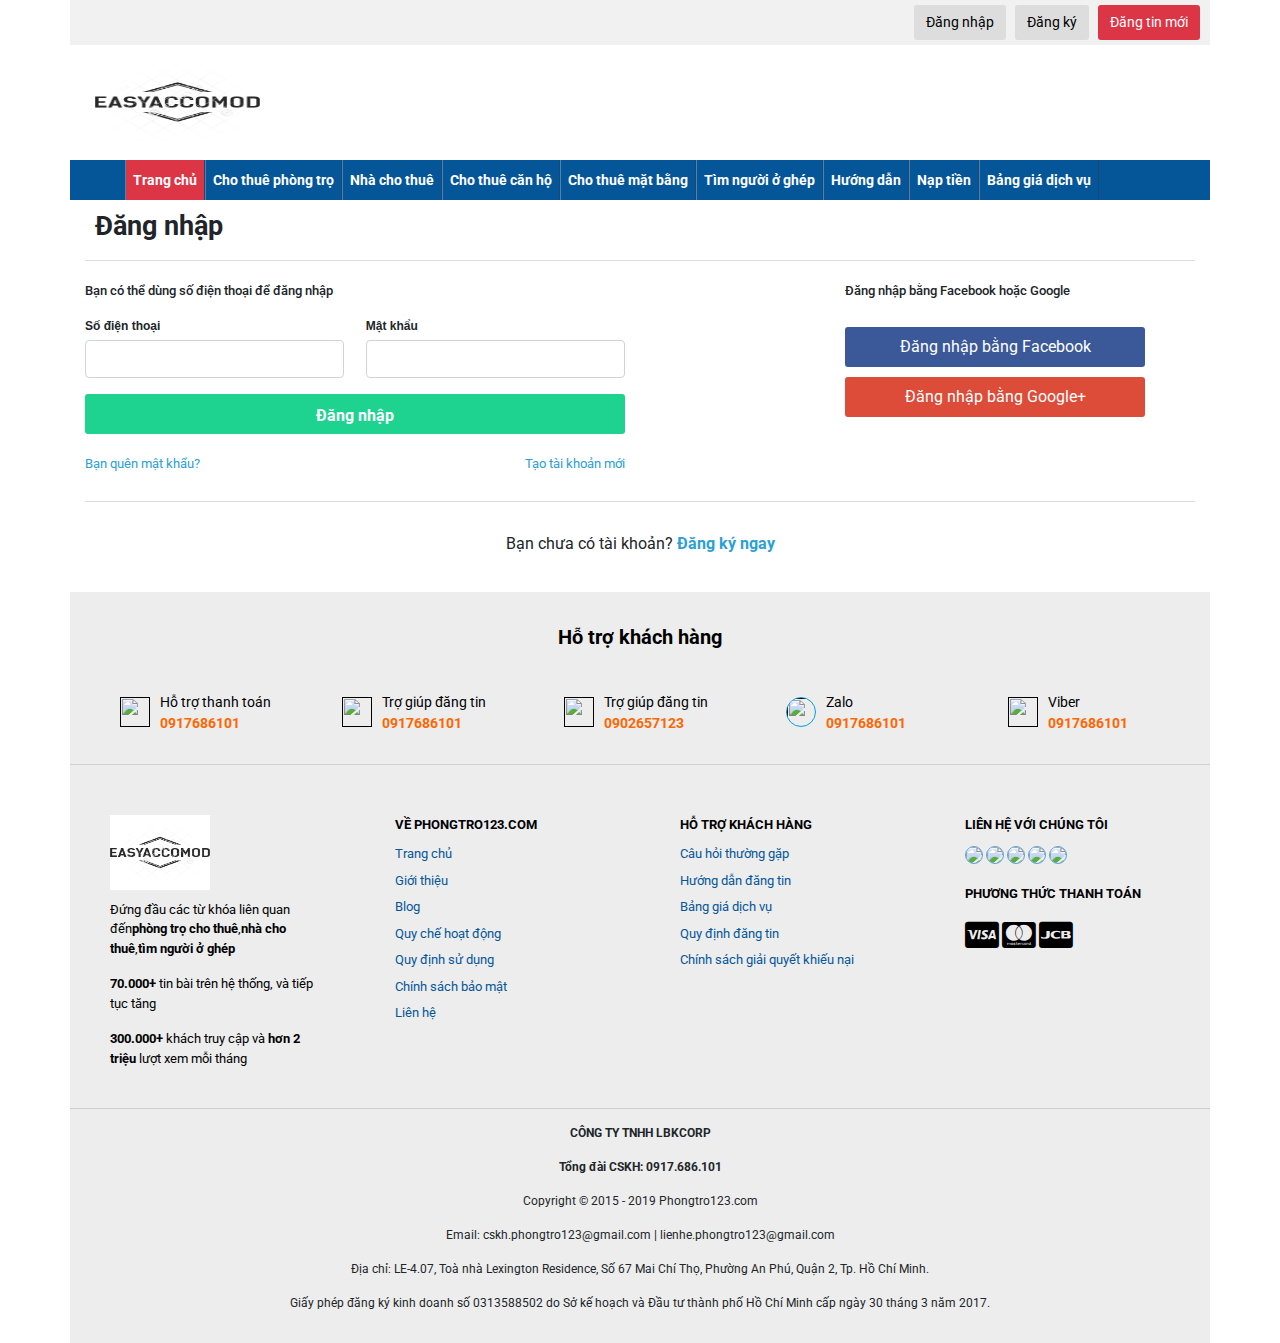
==== login.html @ 8a68a8fa "update-2" ====
<!DOCTYPE html>
<html>
<head>
	<meta charset="UTF-8">
	<meta name="viewport" content="width=device-width, initial-scale=1.0">
    <title>Đăng Nhập</title>
    <link rel="stylesheet" href="https://maxcdn.bootstrapcdn.com/bootstrap/4.0.0/css/bootstrap.min.css">
    <link href="https://fonts.googleapis.com/css2?family=Roboto:ital,wght@0,300;0,400;0,500;0,700;1,300;1,400;1,500&display=swap" rel="stylesheet">
    <link rel="stylesheet" href="fonts/fontawesome/css/all.min.css">
    <link href="https://fonts.googleapis.com/css2?family=Paytone+One&display=swap" rel="stylesheet">
    <link rel="stylesheet" href="css/style.css">
    <link rel="stylesheet" href="css/login.css">
</head>
<body>
	<!-- container -->
	<div class="container">
		<!-- menu -->
		<div class="row">
			<div class="col-md-12 navbarTop">
				<div class="user-header">
					<a rel="" class="link user_login_link" href="login.html">Đăng nhập</a>
    				<a rel="" class="link user_register_link" href="registration.html"> Đăng ký</a>				
    				<a rel="" class="link user_post_link" href=""> Đăng tin mới</a>
    			</div>
			</div>
		</div>
		<div class="row">
			<div class="col-md-3 header">
				<img class="logo" src="img/logo.png">
			</div>
			<div class="col-md-9">
				
			</div>
		</div>
		<div class="row">
			<div class="col-md-12 navbar">
				<div class="container clearfix">
					<ul id="menu-main-menu" class="container-menu">
						<li class="navbar_item clearfix menu-home current-menu-item">
							<a href="index.html">
								<span>Trang chủ</span>
							</a>
						</li>
						<li class="navbar_item clearfix ">
							<a href="post.html">
								<span>Cho thuê phòng trọ</span>
							</a>
						</li>
						<li class="navbar_item clearfix ">
							<a href="post_1.html">
								<span>Nhà cho thuê</span>
							</a>
						</li>
						<li class="navbar_item clearfix ">
							<a href="post_2.html">
								<span>Cho thuê căn hộ</span>
							</a>
						</li>
						<li class="navbar_item clearfix ">
							<a href="post_3.html">
								<span>Cho thuê mặt bằng</span>
							</a>
						</li>
						<li class="navbar_item clearfix ">
							<a href="post_4.html">
								<span>Tìm người ở ghép</span>
							</a>
						</li>
						<li class="navbar_item clearfix ">
							<a href="">
								<span>Hướng dẫn</span>
							</a>
						</li>
						<li class="navbar_item clearfix ">
							<a href="">
								<span>Nạp tiền</span>
							</a>
						</li>
						<li class="navbar_item clearfix">
							<a href="">
								<span>Bảng giá dịch vụ</span>
							</a>
						</li>
					</ul>
				</div>
			</div>
		</div>
		<!-- end menu -->
		<!--  -->
		<div class="row">
			<div class="col-md-12">
				<div class="page_header">
					<h1 class="page_title">Đăng nhập</h1>
				</div>
			</div>
		</div>
		<div class="row">
			<div class="col-md-6 left">
				<div class="form_wrapper">
					<p class="wrapper">Bạn có thể dùng số điện thoại để đăng nhập</p>
					<form class="form-inner login-form js-login-form clearfix" method="POST">
						<div class="form-group form-group-phone">
							<label for="inputPhoneEmailLogin">Số điện thoại</label>
							<input type="text" class="form-control" id="inputPhoneEmailLogin" required="" placeholder="" name="loginname">
						</div>
						<div class="form-group form-group-password">
							<label for="password">Mật khẩu</label>
							<input type="password" class="form-control" id="password" required="" placeholder="" name="password">
						</div>
						<div class="btn_wrapper">
							<button class="btn btn_submit">Đăng nhập</button>
						</div>
						<div class="form-group clearfix">
							<a class="forgot-password-link" href="">Bạn quên mật khẩu?</a>
							<a class="forgot-password-links" href="">Tạo tài khoản mới</a>
						</div>
					</form>
				</div>
			</div>
			<div class="col-md-2"></div>
			<div class="col-md-4">
				<div class="right">
					<p class="wrapper">Đăng nhập bằng Facebook hoặc Google</p>
					<div class="social-connect-container">
						<div class="full-width sc-buttons">
							<div class="sc-fbs">
								<button class="sc-fb">Đăng nhập bằng Facebook</button>
							</div>
							<div class="sc-gplus">
								<button class="sc-gg">Đăng nhập bằng Google+</button>
							</div>
						</div>
					</div>
				</div>
			</div>
		</div>
		<div class="register_recommend">
			<p>Bạn chưa có tài khoản? <a class="lin" href="">Đăng ký ngay</a>
			</p>
		</div>
		<!-- end -->
		<!-- footer -->
		<div class="row">
			<div class="support_box">
				<div class="container clearfix">
					<div class="header">Hỗ trợ khách hàng</div>
					<div class="content">
						<div class="list_support clearfix">
							<div class="item clearfix">
								<a href="">
									<img src="https://phongtro123.com/images/icon-credit-card.svg" width="30" height="30">
									<div class="name">Hỗ trợ thanh toán</div>
									<div class="value">0917686101</div>
								</a>
							</div>
							<div class="item clearfix">
								<a href="">
									<img src="https://phongtro123.com/images/icon-phone-green.svg" width="30" height="30">
									<div class="name">Trợ giúp đăng tin</div>
									<div class="value">0917686101</div>
								</a>
							</div>
							<div class="item clearfix">
								<a href="">
									<img src="https://phongtro123.com/images/icon-phone-green.svg" width="30" height="30">
									<div class="name">Trợ giúp đăng tin</div>
									<div class="value">0902657123</div>
								</a>
							</div>
							<div class="item clearfix">
								<a href="">
									<img src="https://phongtro123.com/images/icon_zalo.svg" width="30" height="30" style="border: 1px solid #00a1dc;border-radius: 50%;">
									<div class="name">Zalo</div>
									<div class="value">0917686101</div>
								</a>
							</div>
							<div class="item clearfix">
								<a href="">
									<img src="https://phongtro123.com/images/icon_viber.svg" width="30" height="30">
									<div class="name">Viber</div>
									<div class="value">0917686101</div>
								</a>
							</div>
						</div>
					</div>
				</div>
			</div>
		</div>
		<div class="row">
			<div class="col-md-3 footer_row clearfix">
				<div class="footer_col">
					<div class="footer_col_header">
						<img class="logo-1" src="img/logo.png">
					</div>
					<div class="footer_col_body">
						<p class="content-body">Đứng đầu các từ khóa liên quan đến<strong>phòng trọ cho thuê</strong>,<strong>nhà cho thuê</strong>,<strong>tìm người ở ghép</strong></p>
						<p class="content-body"><strong>70.000+</strong> tin bài trên hệ thống, và tiếp tục tăng</p>
						<p class="content-body"><strong>300.000+</strong> khách truy cập và <strong>hơn 2 triệu</strong> lượt xem mỗi tháng</p>
					</div>
				</div>
			</div>
			<div class="col-md-3 footer_row clearfix">
				<div class="footer_col">
					<div class="footer_col_header">Về PHONGTRO123.COM</div>
					<div class="footer_col_body">
						<ul class="footer_menu">
							<li>
								<a href="">Trang chủ</a>
							</li>
							<li>
								<a rel="nofollow" href="">Giới thiệu</a>
							</li>
							<li>
								<a rel="nofollow" href="">Blog</a>
							</li>
							<li>
								<a rel="nofollow" href="">Quy chế hoạt động</a>
							</li>
							<li>
								<a rel="nofollow" href="">Quy định sử dụng</a>
							</li>
							<li>
								<a rel="nofollow" href="">Chính sách bảo mật</a>
							</li>
							<li>
								<a rel="nofollow" href="">Liên hệ</a>
							</li>
						</ul>
					</div>
				</div>
			</div>
			<div class="col-md-3 footer_row clearfix">
				<div class="footer_col">
					<div class="footer_col_header">Hỗ trợ khách hàng</div>
					<div class="footer_col_body">
						<ul class="footer_menu">
							<li>
								<a rel="nofollow" href="">Câu hỏi thường gặp</a>
							</li>
							<li>
								<a rel="nofollow" href="">Hướng dẫn đăng tin</a>
							</li>
							<li>
								<a rel="nofollow" href="">Bảng giá dịch vụ</a>
							</li>
							<li>
								<a rel="nofollow" href="">Quy định đăng tin</a>
							</li>
							<li>
								<a rel="nofollow" href="">Chính sách giải quyết khiếu nại</a>
							</li>
						</ul>
					</div>
				</div>
			</div>
			<div class="col-md-3 footer_row clearfix">
				<div class="footer_col">
					<div class="footer_col_header">Liên hệ với chúng tôi</div>
					<div class="footer_col_body mb30">
						<img class="img-footer" src="https://phongtro123.com/images/icon_facebook.svg" width="30">
						<img class="img-footer" src="https://phongtro123.com/images/icon_youtube.svg" width="30">			
						<img class="img-footer" src="https://phongtro123.com/images/icon_zalo.svg" width="30">
						<img class="img-footer" src="https://phongtro123.com/images/icon_viber.svg" width="30">
						<img class="img-footer" src="https://phongtro123.com/images/icon_twitter.svg" width="30">
					</div>
					<div class="footer_col_header">Phương thức thanh toán</div>
					<div class="footer_col_body">
						<span class="bds_icon icon_visa"><i class="fab fa-cc-visa"></i></span>
						<span class="bds_icon icon_mastercard"><i class="fab fa-cc-mastercard"></i></span>
						<span class="bds_icon icon_jcb"><i class="fab fa-cc-jcb"></i></span>
					</div>
				</div>
			</div>
		</div>
		<div class="row">
			<div class="col-md-12 footer-bottom">
				<div class="w980">
					<p class="company_name">
						<strong>CÔNG TY TNHH LBKCORP</strong>
					</p>
					<p>
						<strong>Tổng đài CSKH: 0917.686.101</strong>
					</p>
					<p>Copyright © 2015 - 2019 Phongtro123.com</p>
					<p>Email: cskh.phongtro123@gmail.com | lienhe.phongtro123@gmail.com</p>
					<p>Địa chỉ: LE-4.07, Toà nhà Lexington Residence, Số 67 Mai Chí Thọ, Phường An Phú, Quận 2, Tp. Hồ Chí Minh.</p>
					<p>Giấy phép đăng ký kinh doanh số 0313588502 do Sở kế hoạch và Đầu tư thành phố Hồ Chí Minh cấp ngày 30 tháng 3 năm 2017.</p>
				</div>
			</div>
		</div>
		<!-- end -->
	</div>
	<!-- end container -->
</body>
</html>
---- css/style.css ----
.col-md-12.navbarTop {
	padding: 5px 0;
    background: #f1f1f1;
}
.user-header {
    float: right;
}
a.link.user_login_link {
    color: #000;
    background-color: #ddd;
    display: inline-block;
    margin-left: 5px;
    padding: 7px 12px;
    border-radius: 3px;
    font-size: 14px;
}
a.link.user_register_link {
	color: #000;
    background-color: #ddd;
    display: inline-block;
    margin-left: 5px;
    padding: 7px 12px;
    border-radius: 3px;
    font-size: 14px;
}
a.link.user_post_link {
    color: #fff;
    background-color: #dc3545;
    display: inline-block;
    margin-left: 5px;
    padding: 7px 12px;
    border-radius: 3px;
    font-size: 14px;
    margin-right: 10px;
}
img.logo {
    width: 165px;
    height: 94px;
}
.col-md-3.header {
    margin: 10px;
}
.col-md-12.navbar {
    background: #055699;
    height: 40px;
    padding: 0;
}
li.navbar_item {
    list-style-type: none;
    float: left;
    border-right: 1px solid #20466d;
    border-left: 1px solid #4a84b5;
}
.navbar_item.current-menu-item a {
    background: #dc3545;
}
.navbar_item a {
    font-size: 14px;
    font-weight: 700;;
    display: flex;
    align-items: center;
    height: 40px;
    margin: 0;
    padding: 0 7px;
    text-align: center;
    text-decoration: none;
    color: #fff;
}
form#searchformTop {
    background: #ffdc9a;
    padding: 15px;
    border-radius: 5px;
    width: 100%;
}
label.search_field_item_label {
    display: block;
    font-size: 14px;
    font-weight: 700;
    margin: 0 0 3px;
}
select#search_room_type {
    height: auto;
    border: 0;
}
.search_field_item.search_field_item {
    float: left;
    margin-left: 5px;
    margin-bottom: 0;
    width: 153px;
}
button.btn.btn-default.btn_search_box {
    background: #ffa80f;
    color: #fff;
    border: 1px solid #ffa80f;
    height: 37px;
    border-radius: 3px;
    font-size: 14px;
}
/*fotter*/
.whyus_wrapper {
    background: #f8f8f8;
    padding: 50px 70px;
    border-top: 1px solid #ddd;
    margin-top: 40px;
}
.whyus_header {
    text-align: center;
}
h3.title-2 {
    font-size: 22px;
    font-weight: 700;
    color: #e73e3f;
}
.whyus_body {
    line-height: 1.5;
    font-size: 14px;
    color: #000;
}
.whyus_countup.clearfix {
    width: 640px;
    margin: 0 auto;
}
.whyus_countup_item {
    width: 25%;
    float: left;
    text-align: center;
}
.whyus_countup_item_number {
    font-size: 20px;
    font-weight: 700;
}
.whyus_countup_item_text {
    font-size: 12px;
}
.testimonial .whyus_body {
    margin-top: 30px;
}
.whyus_block {
    margin-bottom: 30px;
}
.testimonial_content {
    position: relative;
    padding-left: 80px;
    padding-top: 10px;
    font-size: 20px;
    color: #4e4e4e;
    font-style: italic;
    font-family: "Times New Roman",serif;
}
.testimonial_by {
    float: right;
}
.btn {
    background-color: #dc3545;
    border-color: #dc3545;
    color: #fff;
    padding: 10px;
    display: block;
    font-weight: 700;
    text-decoration: none;
    border-radius: 5px;
}
.whyus_blockk {
	text-align: center;
}
h2.keyword_col_header {
    font-size: 14px;
    font-weight: 700;
    color: #055699;
    margin: 5px 0;
    text-transform: uppercase;
    margin-left: 10px;
}
.keyword_col .item {
    list-style: none;
    padding: 5px 0;
}
.keyword_col .keyword_child_location .link {
    font-size: 13px;
    font-weight: 400;
    color: #222;
    max-width: 90%;
    display: block;
    white-space: nowrap;
    text-overflow: ellipsis;
    overflow: hidden;
}
ul.keyword_child_location.clearfix {
    padding: 0;
}
.keyword_col {
    padding: 20px 0 0;
}
.support_box {
    color: #000;
    text-align: center;
    padding: 30px 0;
    background: #ededed;
    width: 100%;
}
.support_box .header {
    margin-bottom: 40px;
    font-size: 20px;
    color: #000;
    text-align: center;
    font-weight: 700;
}
.support_box .list_support {
    color: #000;
    display: flex;
    padding: 0;
}
.support_box .list_support .item {
    width: 100%;
    text-align: left;
    color: #000;
    padding-left: 35px;
}
.support_box .list_support .item a {
    text-decoration: none;
    color: #000;
    font-size: 14px;
}
.support_box .list_support .item img {
    float: left;
    margin-right: 10px;
    margin-top: 5px;
    display: inline-block;
}
.support_box .list_support .item .name {
    color: #000;
}
.support_box .list_support .item .value {
    font-weight: 700;
    color: #f60;
}
.col-md-3.footer_row.clearfix {
    background: #ededed;
    width: 100%;
    padding: 50px 0 20px;
    color: #000;
    border-top: 1px solid #d0d0d0;
}
.footer_col_header {
    font-size: 13px;
    font-weight: 700;
    text-transform: uppercase;
    margin-bottom: 10px;
    position: relative;
}
img.logo-1 {
    width: 100px;
    height: 75px;
}
.footer_col_body {
    font-size: 13px;
    margin-bottom: 20px;
}
p .content-body{
	line-height: 1.3;
}
.footer_col_body ul {
    padding: 0px;
}
.footer_menu li {
    list-style: none;
    margin-bottom: 7px;

}
.footer_col_body ul li a {
    font-size: 13px;
    text-decoration: none;
    color: #055699;
}
span.bds_icon {
    font-size: 30px;
}
.footer_col {
    padding: 0 40px;
}
.img-footer {
	border: 1px solid #54a3de;
	border-radius: 50%;
}
.col-md-12.footer-bottom {
    border-top: 1px solid #cdcdcd;
    background: #ededed;
    padding: 15px 0;
    font-size: 12px;
    text-align: center;
}
/*responsive*/
@media (min-width: 992px) and (max-width: 1199px) {
    .navbar_item a {
    font-size: 11px;
    font-weight: 700;
    display: flex;
    align-items: center;
    height: 40px;
    margin: 0;
    padding: 0 7px;
    text-align: center;
    text-decoration: none;
    color: #fff;
    }
    a.link.user_login_link {
    color: #000;
    background-color: #ddd;
    display: inline-block;
    margin-left: 5px;
    padding: 7px 12px;
    border-radius: 3px;
    font-size: 11px;
    }
    a.link.user_register_link {
    color: #000;
    background-color: #ddd;
    display: inline-block;
    margin-left: 5px;
    padding: 7px 12px;
    border-radius: 3px;
    font-size: 11px;
    }
    a.link.user_post_link {
    color: #fff;
    background-color: #dc3545;
    display: inline-block;
    margin-left: 5px;
    padding: 7px 12px;
    border-radius: 3px;
    font-size: 11px;
    margin-right: 10px;
    }
    .search_field_item.search_field_item {
    float: left;
    margin-left: 5px;
    margin-bottom: 0;
    width: 127px;
    }
    label.search_field_item_label {
    display: block;
    font-size: 11px;
    font-weight: 700;
    margin: 0 0 3px;
    }
}
@media (min-width: 768px) and (max-width: 991px) {
    .navbar_item a {
    font-size: 8px;
    font-weight: 700;
    display: flex;
    align-items: center;
    height: 40px;
    margin: 0;
    padding: 0 7px;
    text-align: center;
    text-decoration: none;
    color: #fff;
    }
    a.link.user_login_link {
    color: #000;
    background-color: #ddd;
    display: inline-block;
    margin-left: 5px;
    padding: 7px 12px;
    border-radius: 3px;
    font-size: 11px;
    }
    a.link.user_register_link {
    color: #000;
    background-color: #ddd;
    display: inline-block;
    margin-left: 5px;
    padding: 7px 12px;
    border-radius: 3px;
    font-size: 11px;
    }
    a.link.user_post_link {
    color: #fff;
    background-color: #dc3545;
    display: inline-block;
    margin-left: 5px;
    padding: 7px 12px;
    border-radius: 3px;
    font-size: 11px;
    margin-right: 10px;
    }
    .search_field_item.search_field_item {
    float: left;
    margin-left: 5px;
    margin-bottom: 0;
    width: 127px;
    }
    label.search_field_item_label {
    display: block;
    font-size: 11px;
    font-weight: 700;
    margin: 0 0 3px;
    }
    .row.footer.clearfix {
    display: none;
    }
    .support_box .list_support .item .name {
    color: #000;
    font-size: 13px;
    }
    .support_box {
    display: none;
    }
    p.p_content {
    text-transform: lowercase;
    font-size: 11px;
    line-height: 1.5;
    color: #888;
    padding: 10px;
    }
}
@media (min-width: 576px) and (max-width: 767px) {
    .whyus_countup.clearfix {
    width: 400px;
    margin: 0 auto;
    }
    .whyus_countup_item_number {
    font-weight: 700;
    font-size: 14px;
    }
    h3.title-2 {
    font-size: 18px;
    font-weight: 700;
    color: #e73e3f;
    }
    a.link.user_login_link {
    color: #000;
    background-color: #ddd;
    display: inline-block;
    margin-left: 5px;
    padding: 7px 12px;
    border-radius: 3px;
    font-size: 11px;
    }
    a.link.user_register_link {
    color: #000;
    background-color: #ddd;
    display: inline-block;
    margin-left: 5px;
    padding: 7px 12px;
    border-radius: 3px;
    font-size: 11px;
    }
    a.link.user_post_link {
    color: #fff;
    background-color: #dc3545;
    display: inline-block;
    margin-left: 5px;
    padding: 7px 12px;
    border-radius: 3px;
    font-size: 11px;
    margin-right: 10px;
    }
    .search_field_item.search_field_item {
    float: left;
    margin-left: 5px;
    margin-bottom: 0;
    width: 127px;
    }
    label.search_field_item_label {
    display: block;
    font-size: 11px;
    font-weight: 700;
    margin: 0 0 3px;
    }
    .row.footer.clearfix {
    display: none;
    }
    .support_box .list_support .item .name {
    color: #000;
    font-size: 13px;
    }
    .support_box {
    display: none;
    }
    .col-md-12.navbar {
    background: #055699;
    height: 130px;
    padding: 0;
    }
    .col-md-12.footer-bottom {
    padding: 10px;
    }
    ul.pagination {
    padding-top: 20px;
    padding-left: 100px;
    }
}
@media (min-width: 480px) and (max-width: 575px) {
    .whyus_countup.clearfix {
    width: 400px;
    margin: 0 auto;
    }
    .whyus_countup_item_number {
    font-weight: 700;
    font-size: 14px;
    }
    h3.title-2 {
    font-size: 18px;
    font-weight: 700;
    color: #e73e3f;
    }
    .support_box {
    display: none;
    }
    .row.footer.clearfix {
    display: none;
    }
    .col-md-12.navbar {
    background: #055699;
    height: 127px;
    padding: 0;
    }
    .col-md-12.whyus_wrapper {
    display: none;
    }
    ul.pagination {
    padding-top: 20px;
    padding-left: 70px;
    }
    p.p_content {
    text-transform: lowercase;
    font-size: 14px;
    line-height: 1.5;
    color: #888;
    padding: 5px;
    }
    .col-md-12.footer-bottom {
    border-top: 1px solid #cdcdcd;
    background: #ededed;
    padding: 15px 0;
    font-size: 12px;
    text-align: center;
    padding: 30px;
    }
}
@media (min-width: 320px) and (max-width: 479px) {
    .whyus_countup.clearfix {
    width: 400px;
    margin: 0 auto;
    }
    .whyus_countup_item_number {
    font-weight: 700;
    font-size: 14px;
    }
    h3.title-2 {
    font-size: 18px;
    font-weight: 700;
    color: #e73e3f;
    }
    .support_box {
    display: none;
    }
    .row.footer.clearfix {
    display: none;
    }
    .col-md-12.navbar {
    background: #055699;
    height: 207px;
    padding: 0;
    }
    ul#menu-main-menu {
    width: 100%;
    padding: 0;
    }
    li.navbar_item {
    float: none;
    }
    .navbar_item a {
    height: 22px;
    }
    .col-md-12.whyus_wrapper {
    display: none;
    }
    img.logo {
    width: 100%;
    height: 94px;
    }
    .col-md-12.footer-bottom {
    padding: 15px;
    }
}
---- css/login.css ----
.page_header {
    border-bottom: 1px solid #ddd;
    padding-bottom: 10px;
    padding: 10px;
}
h1.page_title {
    font-size: 27px;
    font-weight: 700;
}
.form-group.form-group-phone {
    float: left;
    width: 48%;
}
label {
    font-family: Helvetica,Arial,sans-serif;
    font-weight: 700;
    font-size: 12px;
    display: block;
    margin-bottom: 5px;
}
.form-group.form-group-password {
    float: right;
    width: 48%;
}
button.btn.btn_submit {
    background: #1dd38f;
    color: #fff;
    border: 0;
    border-radius: 3px;
    height: 40px;
    width: 100%;
    margin-top: 10px;
}
a.forgot-password-link {
    color: #2aa0d6;
    display: inline-block;
    margin-top: 20px;
    font-size: 13px
}
a.forgot-password-links {
    color: #2aa0d6;
    display: inline-block;
    margin-top: 20px;
    float: right;
    font-size: 13px;
}
p.wrapper {
    font-size: 13px;
    font-weight: 500;
    padding-top: 20px;
}
.sc-fb {
	background: #3b5998;
    color: #fff;
    border: 0;
    border-radius: 3px;
    height: 40px;
    width: 300px;
    margin-top: 10px;
}
.sc-gg {
	background: #dd4b39;
    color: #fff;
    border: 0;
    border-radius: 3px;
    height: 40px;
    width: 300px;
    margin-top: 10px;
}
.register_recommend {
    padding: 30px 0 20px;
    margin-top: 10px;
    border-top: 1px solid #ddd;
    text-align: center;
}
.lin {
	color: #2aa0d6;
    font-weight: 700;
}
/*responsive*/
@media (min-width: 992px) and (max-width: 1199px) {
    .btn_wrapper {
    padding-bottom: 20px;
    }
}
@media (min-width: 768px) and (max-width: 991px) {
    .sc-fb {
    background: #3b5998;
    color: #fff;
    border: 0;
    border-radius: 3px;
    height: 40px;
    width: 100%;
    margin-top: 10px;
    }
    .sc-gg {
    background: #dd4b39;
    color: #fff;
    border: 0;
    border-radius: 3px;
    height: 40px;
    width: 100%;
    margin-top: 10px;
    }
    .btn_wrapper {
    padding-bottom: 20px;
    }
}
@media (min-width: 480px) and (max-width: 575px) {
    .sc-gplus {
    padding-bottom: 20px;
    }
}
@media (min-width: 576px) and (max-width: 767px) {
    .sc-gplus {
    padding-bottom: 20px;
    }
}
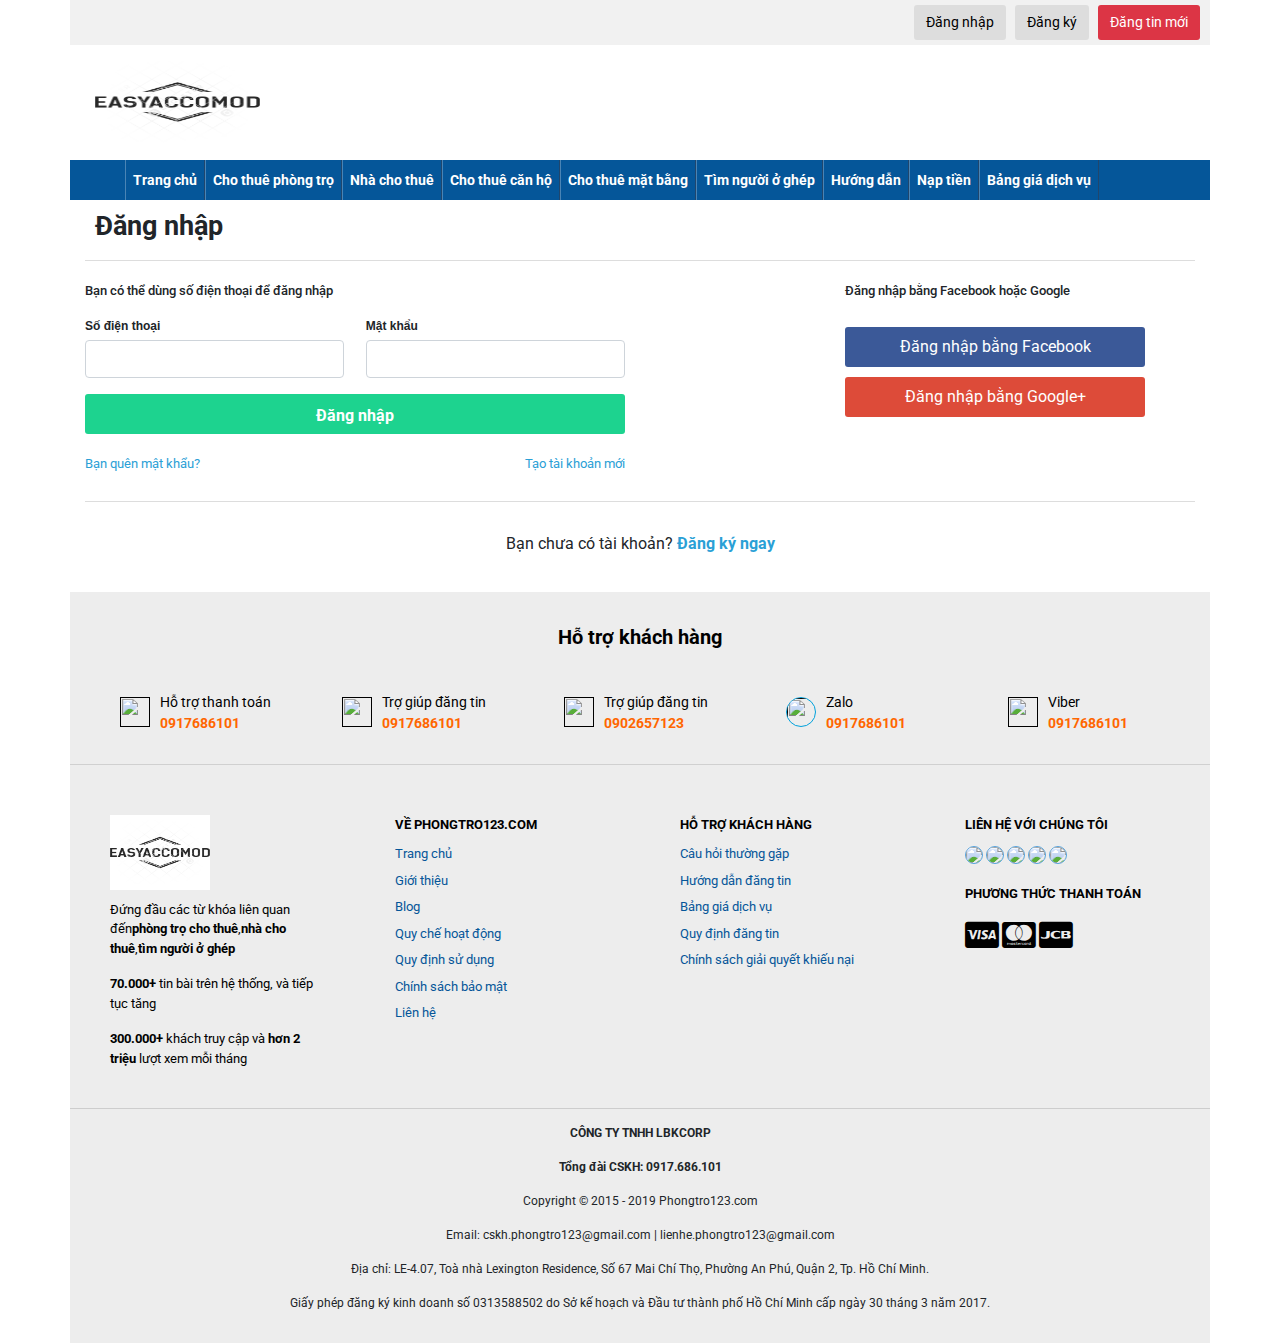
==== commit fbbc078c: "update-3" ====
--- a/login.html
+++ b/login.html
@@ -83,6 +83,66 @@
 						</li>
 					</ul>
 				</div>
+				<label for="nav-mobile-input" class="nav__bars-btn">
+					<svg xmlns="http://www.w3.org/2000/svg" aria-hidden="true" focusable="false" data-prefix="fas" data-icon="bars" class="svg-inline--fa fa-bars fa-w-14" role="img" viewBox="0 0 448 512"><path fill="currentColor" d="M16 132h416c8.837 0 16-7.163 16-16V76c0-8.837-7.163-16-16-16H16C7.163 60 0 67.163 0 76v40c0 8.837 7.163 16 16 16zm0 160h416c8.837 0 16-7.163 16-16v-40c0-8.837-7.163-16-16-16H16c-8.837 0-16 7.163-16 16v40c0 8.837 7.163 16 16 16zm0 160h416c8.837 0 16-7.163 16-16v-40c0-8.837-7.163-16-16-16H16c-8.837 0-16 7.163-16 16v40c0 8.837 7.163 16 16 16z"/>
+					</svg>
+				</label>
+				<label for="nav-mobile-input"></label>
+				<input type="checkbox" hidden name="" class="nav__input" id="nav-mobile-input">
+				<label for="nav-mobile-input" class="nav__overlay"></label>
+				<div class="nav__mobile">
+					<label for="nav-mobile-input" class="nav__mobile-close">
+						<svg xmlns="http://www.w3.org/2000/svg" aria-hidden="true" focusable="false" data-prefix="fas" data-icon="times" class="svg-inline--fa fa-times fa-w-11" role="img" viewBox="0 0 352 512"><path fill="currentColor" d="M242.72 256l100.07-100.07c12.28-12.28 12.28-32.19 0-44.48l-22.24-22.24c-12.28-12.28-32.19-12.28-44.48 0L176 189.28 75.93 89.21c-12.28-12.28-32.19-12.28-44.48 0L9.21 111.45c-12.28 12.28-12.28 32.19 0 44.48L109.28 256 9.21 356.07c-12.28 12.28-12.28 32.19 0 44.48l22.24 22.24c12.28 12.28 32.2 12.28 44.48 0L176 322.72l100.07 100.07c12.28 12.28 32.2 12.28 44.48 0l22.24-22.24c12.28-12.28 12.28-32.19 0-44.48L242.72 256z"/>
+						</svg>
+					</label>
+					<ul class="nav__mobile-list">
+						<li class="navbar_mobile clearfix menu-home current-menu-item">
+							<a href="index.html">
+								<span>Trang chủ</span>
+							</a>
+						</li>
+						<li class="navbar_mobile clearfix">
+							<a href="post.html">
+								<span>Cho thuê phòng trọ</span>
+							</a>
+						</li>
+						<li class="navbar_mobile clearfix ">
+							<a href="post_1.html">
+								<span>Nhà cho thuê</span>
+							</a>
+						</li>
+						<li class="navbar_mobile clearfix">
+							<a href="post_2.html">
+								<span>Cho thuê căn hộ</span>
+							</a>
+						</li>
+						<li class="navbar_mobile clearfix">
+							<a href="post_3.html">
+								<span>Cho thuê mặt bằng</span>
+							</a>
+						</li>
+						<li class="navbar_mobile clearfix">
+							<a href="post_4.html">
+								<span>Tìm người ở ghép</span>
+							</a>
+						</li>
+						<li class="navbar_mobile clearfix">
+							<a href="">
+								<span>Hướng dẫn</span>
+							</a>
+						</li>
+						<li class="navbar_mobile clearfix">
+							<a href="">
+								<span>Nạp tiền</span>
+							</a>
+						</li>
+						<li class="navbar_mobile clearfix">
+							<a href="">
+								<span>Bảng giá dịch vụ</span>
+							</a>
+						</li>
+					</ul>
+				</div>
 			</div>
 		</div>
 		<!-- end menu -->
@@ -186,7 +246,7 @@
 				</div>
 			</div>
 		</div>
-		<div class="row">
+		<div class="row footer clearfix">
 			<div class="col-md-3 footer_row clearfix">
 				<div class="footer_col">
 					<div class="footer_col_header">
--- a/css/style.css
+++ b/css/style.css
@@ -1,3 +1,82 @@
+/*nav mobi*/
+.nav__bars-btn {
+    width: 28px;
+    height: 28px;
+    color: #fff;
+    display: none;
+    margin-left: 8px;
+    padding-top: 2px;
+}
+.nav__overlay {
+    position: fixed;
+    top: 0;
+    right: 0;
+    bottom: 0;
+    left: 0;
+    background-color: rgba(0, 0, 0, 0.3);
+    display: none;
+    animation: fadeIn linear 0.2s;
+}
+.nav__mobile {
+    position: fixed;
+    top: 0;
+    left: 0;
+    bottom: 0;
+    width: 320px;
+    max-width: 100%;
+    background-color: #fff;
+    z-index: 1;
+    transform: translateX(-100%);
+    opacity: 0;
+    transition: transform linear 0.2s, opacity linear 0.2s;
+}
+.nav__mobile-list {
+    margin-top: 30px;
+}
+.navbar_mobile .clearfix {
+    text-decoration: none;
+    color: #333;
+    display: block;
+    padding: 8px 0;
+    font-size: 14px;
+}
+li.navbar_mobile.clearfix {
+    list-style-type: none;
+    font-family: revert;
+    font-weight: 500;
+}
+li.navbar_mobile.clearfix a{
+    color: #333;
+    font-size: 14px;
+    padding: 10px 16px;
+    display: inline-block;
+    transition: all ease-in-out .3s;
+    width: 100%;
+}
+.nav__mobile-close {
+    width: 15px;
+    height: 15px;
+    color: #666;
+    position: absolute;
+    top: 10px;
+    right: 10px;
+}
+.nav__input:checked ~ .nav__overlay {
+    display: block;
+}
+.nav__input:checked ~ .nav__mobile {
+    transform: translateX(0%);
+    opacity: 1;
+}
+@keyframes fadeIn {
+    from {
+        opacity: 0;
+    }
+    to {
+        opacity: 1;
+    }
+}
+/*end*/
 .col-md-12.navbarTop {
 	padding: 5px 0;
     background: #f1f1f1;
@@ -50,9 +129,6 @@
     float: left;
     border-right: 1px solid #20466d;
     border-left: 1px solid #4a84b5;
-}
-.navbar_item.current-menu-item a {
-    background: #dc3545;
 }
 .navbar_item a {
     font-size: 14px;
@@ -291,18 +367,6 @@
 }
 /*responsive*/
 @media (min-width: 992px) and (max-width: 1199px) {
-    .navbar_item a {
-    font-size: 11px;
-    font-weight: 700;
-    display: flex;
-    align-items: center;
-    height: 40px;
-    margin: 0;
-    padding: 0 7px;
-    text-align: center;
-    text-decoration: none;
-    color: #fff;
-    }
     a.link.user_login_link {
     color: #000;
     background-color: #ddd;
@@ -345,18 +409,6 @@
     }
 }
 @media (min-width: 768px) and (max-width: 991px) {
-    .navbar_item a {
-    font-size: 8px;
-    font-weight: 700;
-    display: flex;
-    align-items: center;
-    height: 40px;
-    margin: 0;
-    padding: 0 7px;
-    text-align: center;
-    text-decoration: none;
-    color: #fff;
-    }
     a.link.user_login_link {
     color: #000;
     background-color: #ddd;
@@ -479,11 +531,6 @@
     .support_box {
     display: none;
     }
-    .col-md-12.navbar {
-    background: #055699;
-    height: 130px;
-    padding: 0;
-    }
     .col-md-12.footer-bottom {
     padding: 10px;
     }
@@ -511,11 +558,6 @@
     }
     .row.footer.clearfix {
     display: none;
-    }
-    .col-md-12.navbar {
-    background: #055699;
-    height: 127px;
-    padding: 0;
     }
     .col-md-12.whyus_wrapper {
     display: none;
@@ -560,21 +602,6 @@
     .row.footer.clearfix {
     display: none;
     }
-    .col-md-12.navbar {
-    background: #055699;
-    height: 207px;
-    padding: 0;
-    }
-    ul#menu-main-menu {
-    width: 100%;
-    padding: 0;
-    }
-    li.navbar_item {
-    float: none;
-    }
-    .navbar_item a {
-    height: 22px;
-    }
     .col-md-12.whyus_wrapper {
     display: none;
     }
@@ -585,4 +612,18 @@
     .col-md-12.footer-bottom {
     padding: 15px;
     }
+}
+@media (max-width: 1023px) {
+    .nav__bars-btn {
+        display: block;
+    }
+    .container.clearfix {
+        display: none;
+    }
+}
+/*hover*/
+/* The navbar */
+.container .clearfix a:hover {
+  background-color: #ddd;
+  background: #dc3545;
 }--- a/css/login.css
+++ b/css/login.css
@@ -106,13 +106,18 @@
     padding-bottom: 20px;
     }
 }
+@media (min-width: 576px) and (max-width: 767px) {
+    .sc-gplus {
+    padding-bottom: 20px;
+    }
+}
 @media (min-width: 480px) and (max-width: 575px) {
     .sc-gplus {
     padding-bottom: 20px;
     }
 }
-@media (min-width: 576px) and (max-width: 767px) {
+@media (min-width: 320px) and (max-width: 479px) {
     .sc-gplus {
     padding-bottom: 20px;
     }
-}+}
